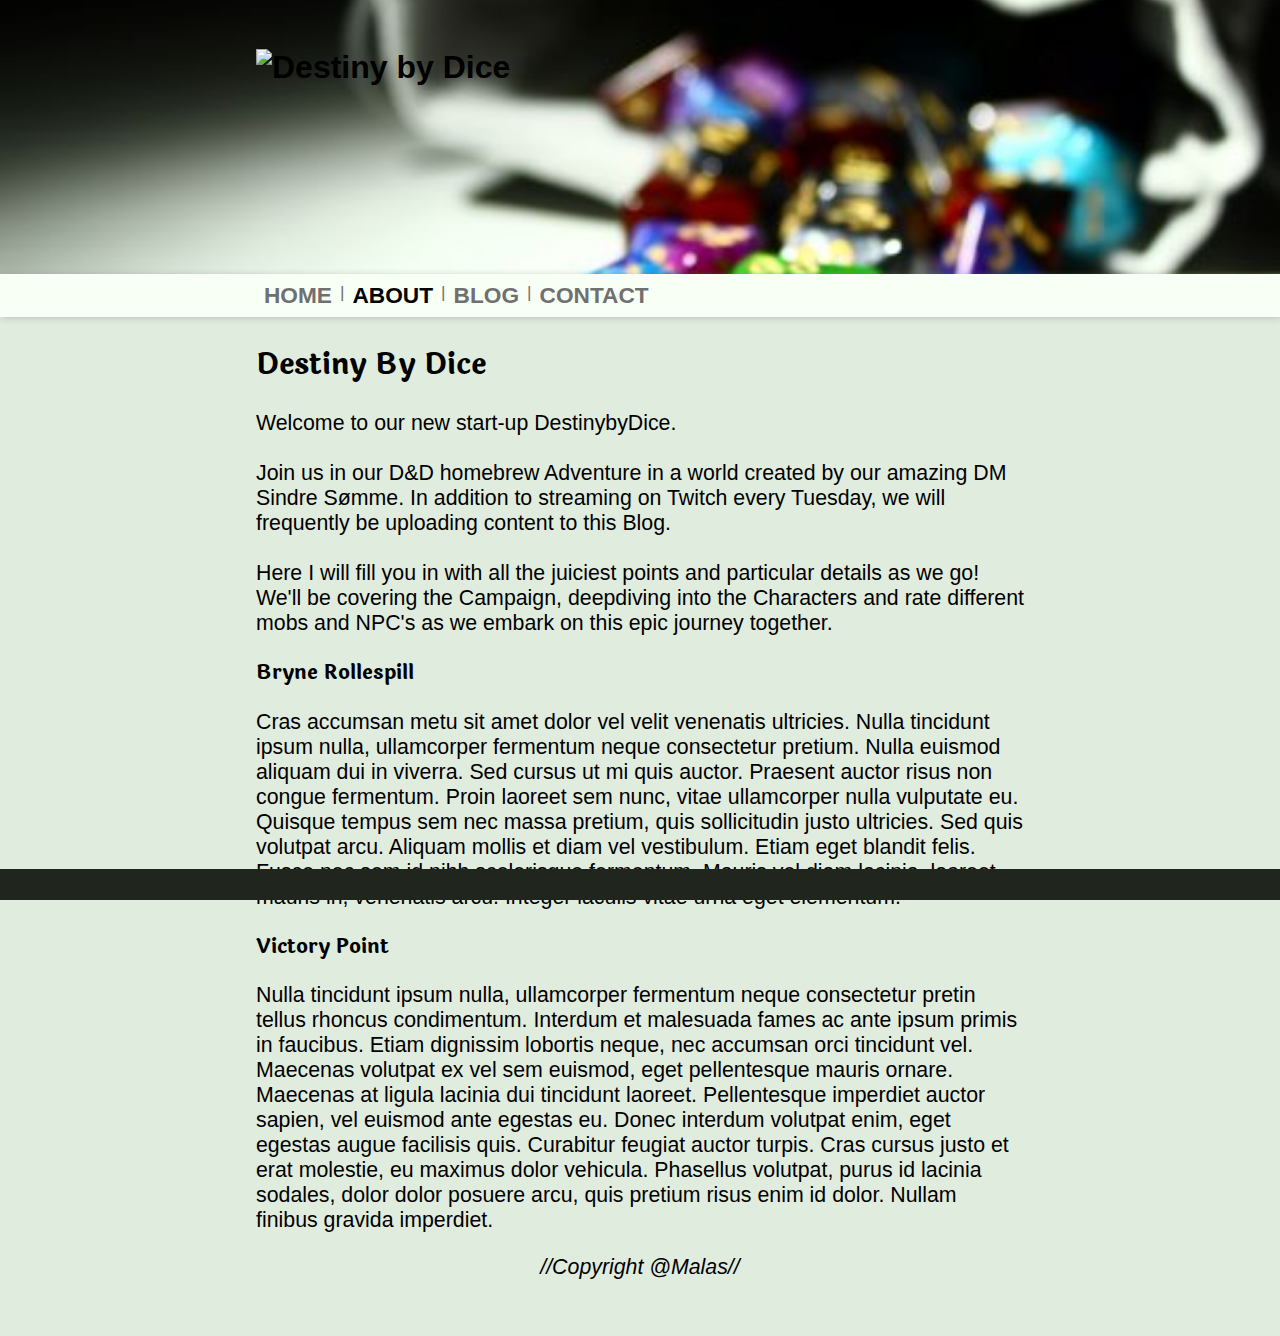
==== html/about.html @ 33f8b555 "new repo" ====
<!doctype html>
<html lang="en">
<head>
    <title>About Destiny By Dice</title>
    <meta name="description" content="Destiny By Dice, info about us, our campaign and stream">
    <meta name= "charset" charset="UTF-8">
    <meta name ="viewport" content="width=device-width, initial-scale=1.0"/>
    <link rel="preconnect" href="https://fonts.gstatic.com">
    <link href="https://fonts.googleapis.com/css2?family=Laila:wght@500&display=swap" rel="stylesheet">
    <link href="../css/styles.css" rel="stylesheet"/>
    <script src="https://kit.fontawesome.com/e4a63a1264.js" crossorigin="anonymous"></script>
    <!-- Hotjar Tracking Code for https://destinybydice.netlify.app/ -->
<script>
    (function(h,o,t,j,a,r){
        h.hj=h.hj||function(){(h.hj.q=h.hj.q||[]).push(arguments)};
        h._hjSettings={hjid:2409644,hjsv:6};
        a=o.getElementsByTagName('head')[0];
        r=o.createElement('script');r.async=1;
        r.src=t+h._hjSettings.hjid+j+h._hjSettings.hjsv;
        a.appendChild(r);
    })(window,document,'https://static.hotjar.com/c/hotjar-','.js?sv=');
</script>

</head>
<body>
    <header>
        <div class="banner">
            <a href="../index.html"><h1><img src="../images/LOGO.png" alt="Destiny by Dice" class="logo"></h1></a>
        </div>
        <nav>
            <ul>
                <li><a href="../index.html">home</a></li>
                <li>|</li>
                <li><a href="../html/about.html" class="current">about</a></li>
                <li>|</li>
                <li><a href="../html/blog.html">blog</a></li>
                <li>|</li>
                <li><a href="../html/contact.html">contact</a></li>
            </ul>
        </nav> 
    </header>
    <main>
        <div class="featured">
            <h2>Destiny By Dice</h2>
             <p>Welcome to our new start-up DestinybyDice.</br> </br>
                Join us in our D&D homebrew Adventure in a world created by our amazing DM Sindre Sømme.
                In addition to streaming on Twitch every Tuesday, we will frequently be uploading content to this Blog.</br> </br> 
                 Here I will fill you in with all the juiciest points and particular details as we go!
                 We'll be covering the Campaign, deepdiving into the Characters and rate different mobs and NPC's as we embark on this epic journey together.</p>
            <h3>Bryne Rollespill</h3>
            <p>Cras accumsan metu sit amet dolor vel velit venenatis ultricies. 
                Nulla tincidunt ipsum nulla, ullamcorper fermentum neque consectetur pretium.
                 Nulla euismod aliquam dui in viverra. Sed cursus ut mi quis auctor.
                Praesent auctor risus non congue fermentum. Proin laoreet sem nunc, 
                vitae ullamcorper nulla vulputate eu. Quisque tempus sem nec massa pretium,
                quis sollicitudin justo ultricies. Sed quis volutpat arcu. 
                Aliquam mollis et diam vel vestibulum. Etiam eget blandit felis.
                Fusce nec sem id nibh scelerisque fermentum. Mauris vel diam lacinia,
                 laoreet mauris in, venenatis arcu. Integer iaculis vitae urna eget elementum.</p>
            <h3>Victory Point</h3>
            <p>Nulla tincidunt ipsum nulla, ullamcorper fermentum neque consectetur pretin tellus rhoncus condimentum.
                Interdum et malesuada fames ac ante ipsum primis in faucibus. Etiam dignissim lobortis neque,
                nec accumsan orci tincidunt vel. Maecenas volutpat ex vel sem euismod, eget pellentesque mauris ornare.
                Maecenas at ligula lacinia dui tincidunt laoreet. Pellentesque imperdiet auctor sapien, vel euismod ante egestas eu.
                Donec interdum volutpat enim, eget egestas augue facilisis quis. Curabitur feugiat auctor turpis. 
                Cras cursus justo et erat molestie, eu maximus dolor vehicula. Phasellus volutpat, purus id lacinia sodales, 
                dolor dolor posuere arcu, quis pretium risus enim id dolor. Nullam finibus gravida imperdiet.</p>
        </div>
    </main>
    <footer>
        <div><p>//Copyright @Malas//</p></div>
    </footer>
    <script src="../js/script.js"></script>
    <div class="sm-bar">
        <a href="https://www.twitch.tv/vptabletop"><i class="fab fa-twitch"></i></a>
        <a href="https://www.youtube.com/channel/UCeNiebpf-9eKhjPemNUBg2w"><i class="fab fa-youtube"></i></a>
        <a href="https://www.facebook.com/groups/713099892916859p"><i class="fab fa-facebook"></i></a>
    </div>
</body>
</html>
---- css/styles.css ----
@import "/css/includes/typography.css";
@import "/css/includes/images.css";
@import "/css/includes/layout-blog.css";

body {
  margin: 0% 0%;
  margin-top: -22px;
  background-color: #e0ecde;
}

nav {
  background-color: #f8fff5;
  margin-top: -25px;
  box-shadow: rgba(128, 128, 128, 0.472) 0.5px 0.5px 7px;
}

nav ul {
  display: flex;
  flex-direction: row;
  list-style-type: none;
  padding: 8px;
  justify-content: left;
}

nav li {
  margin-right: 8px;
}

.sticky {
  position: fixed;
  top: 20px;
  width: 100%;
  z-index: 2;
}

.card {
  background-size: cover;
  background-blend-mode: overlay;
  padding: 10px;
  margin-top: 10px;
  background-color: rgba(255, 255, 255, 0.335);
  position: relative;
}

.card:hover {
  box-shadow: rgb(255, 255, 255) 1px 1px 22px 3px;
}

.featured,
.postcontainer,
.welcome-message {
  margin: 0% 5%;
}

.welcome-message {
  text-align: center;
}

.welcome-message i {
  font-size: 20pt;
  padding: 5px;
}

.banner {
  padding: 0% 5%;
  width: 90%;
}

button {
  color: black;
  background-color: transparent;
  border-style: white 4px ridge;
  font-size: 15pt;
  font-weight: bold;
}

button:hover {
  cursor: pointer;
}

.card:nth-child(1),
.card:nth-child(13),
.card:nth-child(9) {
  border: none;
  box-shadow: none;
  background-color: #acc2a83d;
}

.call-to {
  position: absolute;
  border-radius: 5px;
  width: 150px;
  top: 25px;
  right: 15px;
}
.call-to:hover {
  background-color: rgba(255, 255, 255, 0.335);
}

.container {
  width: 80%;
  margin: 10px auto;
}

.carousel {
  height: 400px;
  overflow: hidden;
  margin-left: -8px;
  margin-right: -8px;
  z-index: 1;
}

.slider {
  height: 100%;
  display: flex;
  width: 400%;
  transition: all 0.3s;
  background-color: white;
}
.slider1 {
  background-color: white;
}

.slider a {
  width: 100%;
  height: 100%;
  position: relative;
  text-align: center;
  cursor: inherit;
}

.slidercontent {
  width: 100%;
  background-color: rgba(255, 255, 255, 0.897);
  position: absolute;
  bottom: 0;
  margin: 0;
  padding-bottom: 60px;
  padding-top: 20px;
  cursor: pointer;
}

.slidercontent:hover {
  background-color: #5eb84f;
}

.slidercontent p {
  display: none;
}

.slidercontent:hover p {
  display: block;
}

.slider .carousel-content {
  flex-basis: 100%;
  display: flex;
  justify-content: center;
  align-items: center;
}

.carousel-controls {
  position: relative;
  margin-top: -200px;
  cursor: pointer;
}

.carousel-button {
  position: absolute;
  top: -70px;
  font-size: 24px;
  border-radius: 50px;
  height: 40px;
  width: 40px;
  border: none;
  text-align: center;
  cursor: pointer;
  border: 4px solid #2f0f69;
  background-color: white;
}

.carousel-button.right {
  right: 10px;
}

.carousel-button.left {
  left: 10px;
}

.carousel-button.right i {
  margin-left: 4px;
}

.carousel-button.left i {
  padding-right: 4px;
}

.indicator {
  position: absolute;
  left: 50%;
  transform: translate(-50%);
  bottom: -185px;
  list-style: none;
  display: flex;
  padding: 0;
  margin: 0;
}

.indicator li {
  width: 15px;
  height: 15px;
  border: 4px solid #2f0f69;
  border-radius: 20px;
  margin: 5px;
  background-color: #2f0f69;
}

.indicator .selected {
  background-color: white;
}

.load-more {
  display: flex;
  justify-content: space-evenly;
  padding-top: 20px;
}
.load-more button {
  font-size: 18pt;
  padding: 5px;
  background-color: #f8fff5;
  border-radius: 5px;
}
.load-more i {
  color: #5eb84f;
  font-size: 20pt;
}
.load-more button:hover {
  background-color: rgba(255, 255, 255, 0.335);
}

.contactform {
  background-color: white;
  padding: 20px;
  align-items: center;
  margin: 50px auto;
  width: fit-content;
  z-index: 2;
}

form {
  display: flex;
  flex-direction: column;
  width: 300px;
}

form label {
  display: none;
}

input::placeholder,
textarea::placeholder {
  padding: 0px 5px;
}

input {
  margin: 10px 0px;
  height: 30px;
}

textarea {
  min-height: 100px;
  margin: 10px 0px;
}

.requireName,
.requireEmail,
.requireSubject,
.requireMessage {
  font-size: 10pt;
  color: red;
  margin-top: -10px;
  display: none;
}

.backbuttons {
  position: absolute;
  right: 50px;
  top: 290px;
  display: flex;
  flex-direction: column;
  text-align: center;
  font-weight: bold;
}
.backbuttons button {
  margin: 10px;
  border-radius: 50%;
  height: 70px;
  width: 70px;
  text-align: center;
  background-color: rgba(255, 255, 255, 0.76);
  border: 4px solid #2f0f69;
}
.backbuttons button i {
  color: #5eb84f;
  font-size: 40pt;
}
.backbuttons p {
  margin: 0px 0px -8px;
}
.backbuttons div {
  margin: 0px 15px;
}

footer {
  width: 100%;
  min-height: 50px;
  z-index: -1;
}
.sm-bar {
  position: sticky;
  bottom: 0;
  background-color: #20261d;
  font-size: 20pt;
  text-align: center;
}

.sm-bar i {
  padding: 0px 5px;
}
.sm-bar i:hover {
  color: white;
}

@media (min-width: 1120px) {
  .carousel {
    height: 500px;
  }

  .welcome-message {
    background-color: #20261d;
    color: white;
    padding: 0% 20% 1%;
    padding-bottom: 1%;
    margin: 0%;
  }
  .sm-banner {
    background-color: #5d645a28;
    width: 100%;
  }

  .welcome-message i {
    padding: 15px;
    font-size: 37pt;
  }

  .banner {
    padding: 0% 20%;
    width: 60%;
  }

  .featured,
  nav ul,
  .postcontainer,
  .blogcontainer {
    margin: 0% 20%;
  }

  .backbuttons {
    margin-right: 20%;
    top: 330px;
    flex-direction: column;
  }
}

@media (min-width: 1600px) {
  .welcome-message {
    padding: 0% 25% 1%;
  }

  .banner {
    padding: 0% 25%;
    width: 50%;
  }

  .featured,
  nav ul,
  .postcontainer,
  .blogcontainer {
    margin: 0% 25%;
  }
}

@media (min-width: 1950px) {
  .welcome-message {
    padding: 0% 30% 1%;
  }

  .banner {
    padding: 0% 30%;
    width: 40%;
  }

  .featured,
  nav ul,
  .postcontainer,
  .blogcontainer {
    margin: 0% 30%;
  }
}

@media (max-width: 800px) {
  .backbuttons {
    top: 255px;
  }
  .backbuttons button {
    margin: 0px;
    height: 40px;
    width: 40px;
  }
  .backbuttons button i {
    font-size: 20pt;
  }
  .backbuttons p {
    margin: 0px;
    font-size: 10pt;
  }
  .backbuttons div {
    margin: 0px;
  }
}

@media (max-width: 400px) {
  .backbuttons {
    top: 235px;
    right: 20px;
  }
  .backbuttons button {
    margin: 0px;
    height: 40px;
    width: 40px;
  }
  .backbuttons button i {
    font-size: 20pt;
  }
  .backbuttons p {
    margin: 0px;
    font-size: 10pt;
  }
  .backbuttons div {
    margin: 0px;
  }
}
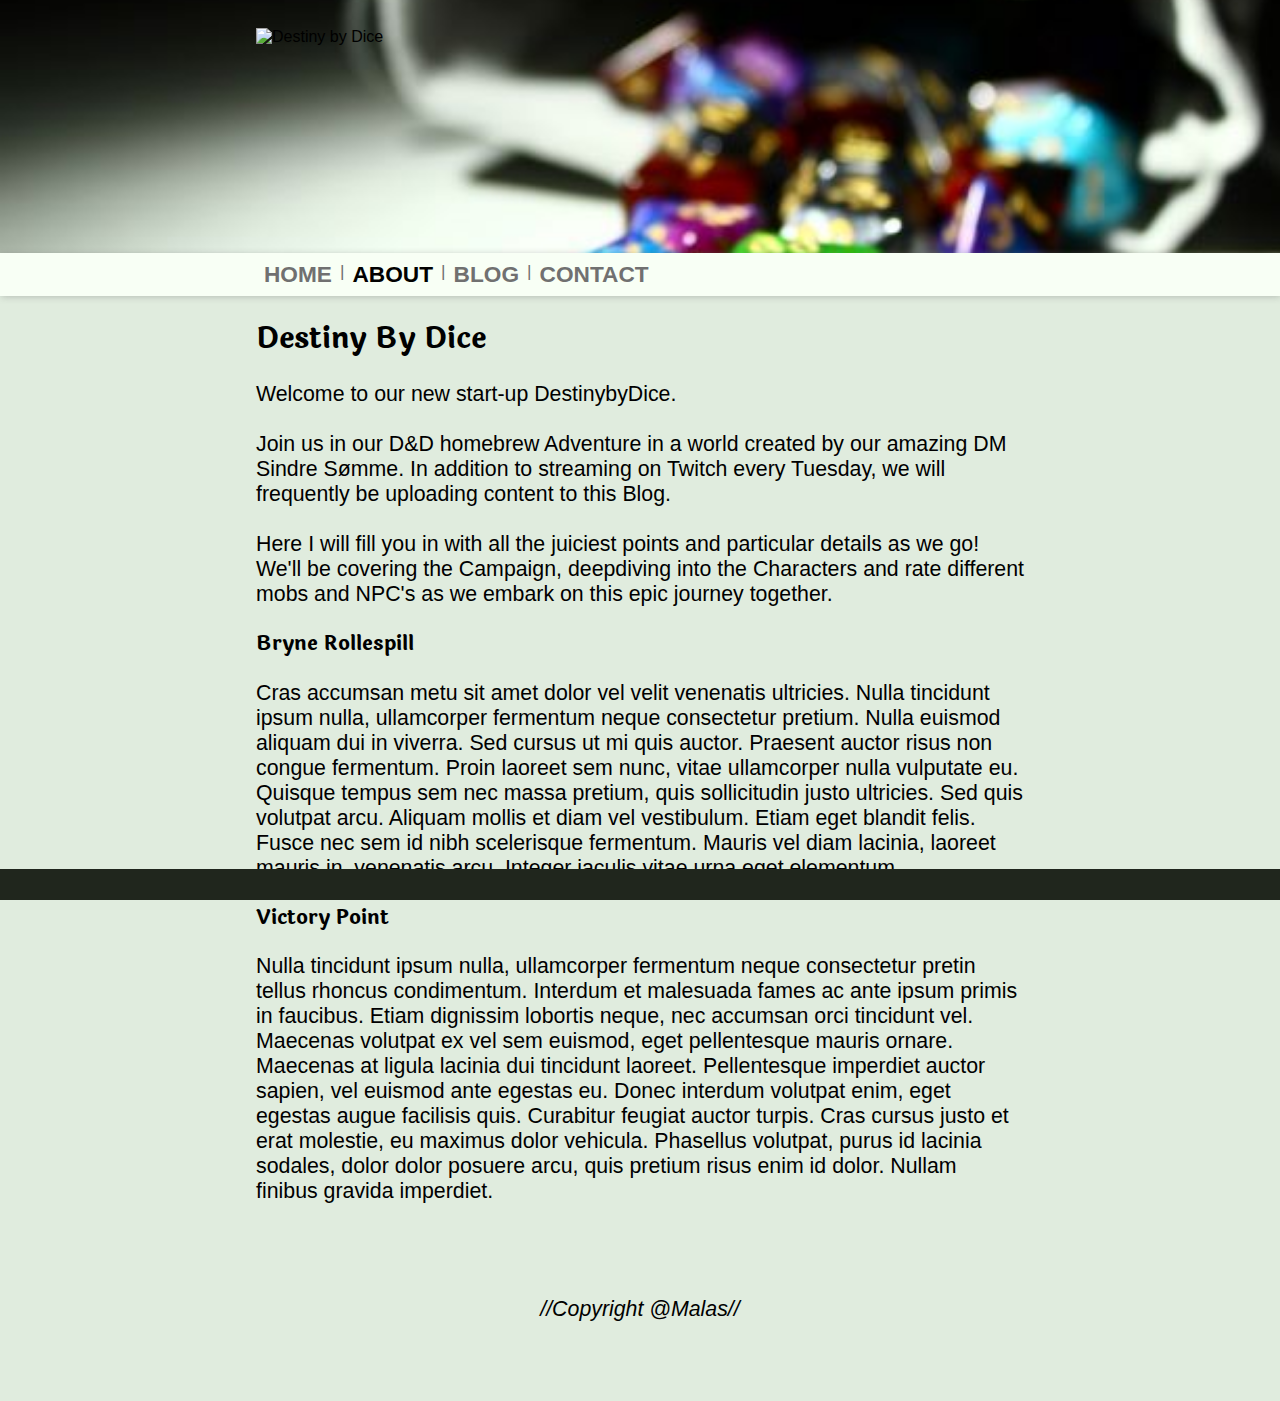
==== commit 959cf538: "improvements done!" ====
--- a/html/about.html
+++ b/html/about.html
@@ -25,7 +25,7 @@
 <body>
     <header>
         <div class="banner">
-            <a href="../index.html"><h1><img src="../images/LOGO.png" alt="Destiny by Dice" class="logo"></h1></a>
+            <a href="../index.html"><img src="../images/LOGO.png" alt="Destiny by Dice" class="logo"></a>
         </div>
         <nav>
             <ul>
@@ -40,14 +40,14 @@
         </nav> 
     </header>
     <main>
-        <div class="featured">
-            <h2>Destiny By Dice</h2>
-             <p>Welcome to our new start-up DestinybyDice.</br> </br>
+        <section class="featured">
+             <h1>Destiny By Dice </h1>
+             <p>Welcome to our new start-up DestinybyDice.<br /> <br />
                 Join us in our D&D homebrew Adventure in a world created by our amazing DM Sindre Sømme.
-                In addition to streaming on Twitch every Tuesday, we will frequently be uploading content to this Blog.</br> </br> 
+                In addition to streaming on Twitch every Tuesday, we will frequently be uploading content to this Blog.<br /> <br /> 
                  Here I will fill you in with all the juiciest points and particular details as we go!
                  We'll be covering the Campaign, deepdiving into the Characters and rate different mobs and NPC's as we embark on this epic journey together.</p>
-            <h3>Bryne Rollespill</h3>
+             <h2>Bryne Rollespill </h2>
             <p>Cras accumsan metu sit amet dolor vel velit venenatis ultricies. 
                 Nulla tincidunt ipsum nulla, ullamcorper fermentum neque consectetur pretium.
                  Nulla euismod aliquam dui in viverra. Sed cursus ut mi quis auctor.
@@ -57,7 +57,7 @@
                 Aliquam mollis et diam vel vestibulum. Etiam eget blandit felis.
                 Fusce nec sem id nibh scelerisque fermentum. Mauris vel diam lacinia,
                  laoreet mauris in, venenatis arcu. Integer iaculis vitae urna eget elementum.</p>
-            <h3>Victory Point</h3>
+             <h2>Victory Point </h2>
             <p>Nulla tincidunt ipsum nulla, ullamcorper fermentum neque consectetur pretin tellus rhoncus condimentum.
                 Interdum et malesuada fames ac ante ipsum primis in faucibus. Etiam dignissim lobortis neque,
                 nec accumsan orci tincidunt vel. Maecenas volutpat ex vel sem euismod, eget pellentesque mauris ornare.
@@ -65,7 +65,7 @@
                 Donec interdum volutpat enim, eget egestas augue facilisis quis. Curabitur feugiat auctor turpis. 
                 Cras cursus justo et erat molestie, eu maximus dolor vehicula. Phasellus volutpat, purus id lacinia sodales, 
                 dolor dolor posuere arcu, quis pretium risus enim id dolor. Nullam finibus gravida imperdiet.</p>
-        </div>
+        </section>
     </main>
     <footer>
         <div><p>//Copyright @Malas//</p></div>
--- a/css/styles.css
+++ b/css/styles.css
@@ -1,6 +1,6 @@
-@import "/css/includes/typography.css";
-@import "/css/includes/images.css";
-@import "/css/includes/layout-blog.css";
+@import "./includes/typography.css";
+@import "./includes/images.css";
+@import "./includes/layout-blog.css";
 
 body {
   margin: 0% 0%;
@@ -87,11 +87,8 @@
 }
 
 .call-to {
-  position: absolute;
   border-radius: 5px;
   width: 150px;
-  top: 25px;
-  right: 15px;
 }
 .call-to:hover {
   background-color: rgba(255, 255, 255, 0.335);
@@ -313,6 +310,8 @@
 
 footer {
   width: 100%;
+  padding-top: 50px;
+  padding-bottom: 5px;
   min-height: 50px;
   z-index: -1;
 }
